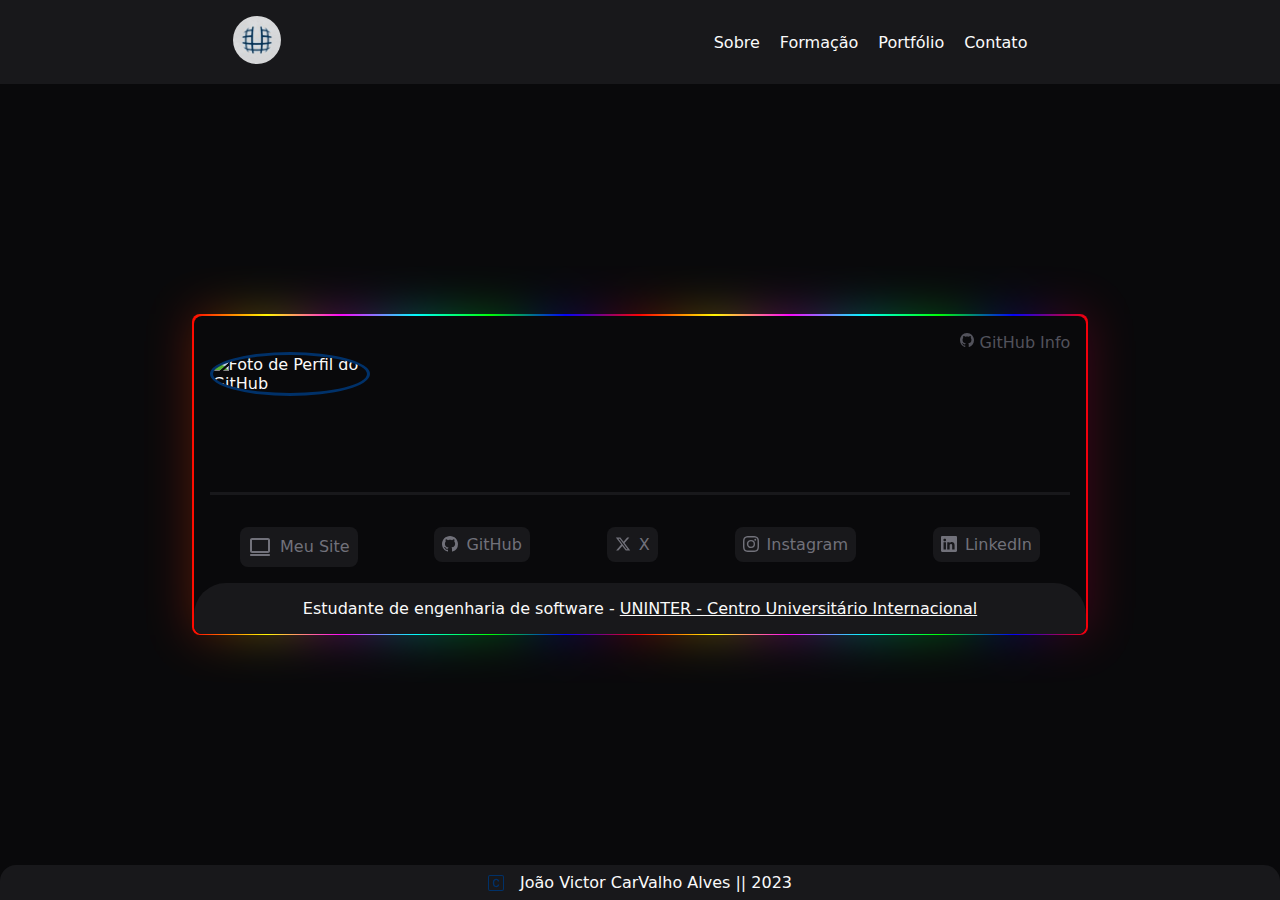
==== index.html @ 8c641ff2 "first commit" ====
<!DOCTYPE html>
<html lang="pt-br">

<head>
  <meta charset="UTF-8">
  <meta name="viewport" content="width=device-width, initial-scale=1.0">
  <link rel="stylesheet" href="/public/assets/css/main.css">
  <link rel="stylesheet" href="/public/assets/css/nav.css">
  <link rel="stylesheet" href="/public/assets/css/home.css">
  <title>Meu Portfólio</title>
  <link rel="shortcut icon" href="/public/assets/img/uninter.jpeg" type="image/x-icon">
</head>

<body>
  <!-- Menu -->
  <header>
    <a href="/" class="logo">
      <img src="/public/assets/img/uninter.jpeg" title="Logo uninter" alt="Logo uninter">
    </a>
    <nav>
      <ul>
        <li><a href="./public/pages/sobre.html">Sobre</a></li>
        <li><a href="./public/pages/formacao.html">Formação</a></li>
        <li><a target="_blank" href="https://joaovic-tech.com/">Portfólio</a></li>
        <li><a href="./public/pages/contato.html">Contato</a></li>
      </ul>
    </nav>
  </header>
  <!-- Conteúdo principal -->
  <main class="container">
    <div class="gradient-animator">
      <div class="gradient-animator-absolute"></div>
      <div id="profile-info-container">
        <div id="profile-info">
          <span>
            <svg fill="currentColor" xmlns="http://www.w3.org/2000/svg" xmlns:xlink="http://www.w3.org/1999/xlink"
              width="16px" height="16px" viewBox="0 0 512 512">
              <g>
                <path class="st0"
                  d="M256,32C132.3,32,32,134.8,32,261.7c0,101.5,64.2,187.5,153.2,217.9c11.2,2.1,15.3-5,15.3-11.1 c0-5.5-0.2-19.9-0.3-39.1c-62.3,13.9-75.5-30.8-75.5-30.8c-10.2-26.5-24.9-33.6-24.9-33.6c-20.3-14.3,1.5-14,1.5-14 c22.5,1.6,34.3,23.7,34.3,23.7c20,35.1,52.4,25,65.2,19.1c2-14.8,7.8-25,14.2-30.7c-49.7-5.8-102-25.5-102-113.5 c0-25.1,8.7-45.6,23-61.6c-2.3-5.8-10-29.2,2.2-60.8c0,0,18.8-6.2,61.6,23.5c17.9-5.1,37-7.6,56.1-7.7c19,0.1,38.2,2.6,56.1,7.7 c42.8-29.7,61.5-23.5,61.5-23.5c12.2,31.6,4.5,55,2.2,60.8c14.3,16.1,23,36.6,23,61.6c0,88.2-52.4,107.6-102.3,113.3 c8,7.1,15.2,21.1,15.2,42.5c0,30.7-0.3,55.5-0.3,63c0,6.1,4,13.3,15.4,11C415.9,449.1,480,363.1,480,261.7 C480,134.8,379.7,32,256,32z" />
              </g>
            </svg>
            GitHub Info
          </span>
          <img id="profile-image" title="Foto de Perfil do GitHub" alt="Foto de Perfil do GitHub">
          <h2 id="name"></h2>
          <h4 id="username"></h4>
          <p id="bio"></p>
          <ul class="social-links">
            <li>
              <a href="#" class="social-link">
                <svg fill="currentColor" width="24" height="24" viewBox="0 0 24 24" xmlns="http://www.w3.org/2000/svg">
                  <path fill-rule="evenodd" clip-rule="evenodd"
                    d="M2 5C2 3.89543 2.89543 3 4 3H20C21.1046 3 22 3.89543 22 5V16C22 17.1046 21.1046 18 20 18H4C2.89543 18 2 17.1046 2 16V5ZM20 5H4V16H20V5Z" />
                  <path fill-rule="evenodd" clip-rule="evenodd"
                    d="M22 20C22 20.5523 21.5523 21 21 21H3C2.44772 21 2 20.5523 2 20C2 19.4477 2.44772 19 3 19L21 19C21.5523 19 22 19.4477 22 20Z" />
                </svg>
                Meu Site
              </a>
            </li>
            <li>
              <a href="#" class="social-link facebook">
                <svg fill="currentColor" xmlns="http://www.w3.org/2000/svg" width="16" height="16" class="bi bi-github"
                  viewBox="0 0 16 16">
                  <path
                    d="M8 0C3.58 0 0 3.58 0 8c0 3.54 2.29 6.53 5.47 7.59.4.07.55-.17.55-.38 0-.19-.01-.82-.01-1.49-2.01.37-2.53-.49-2.69-.94-.09-.23-.48-.94-.82-1.13-.28-.15-.68-.52-.01-.53.63-.01 1.08.58 1.23.82.72 1.21 1.87.87 2.33.66.07-.52.28-.87.51-1.07-1.78-.2-3.64-.89-3.64-3.95 0-.87.31-1.59.82-2.15-.08-.2-.36-1.02.08-2.12 0 0 .67-.21 2.2.82.64-.18 1.32-.27 2-.27.68 0 1.36.09 2 .27 1.53-1.04 2.2-.82 2.2-.82.44 1.1.16 1.92.08 2.12.51.56.82 1.27.82 2.15 0 3.07-1.87 3.75-3.65 3.95.29.25.54.73.54 1.48 0 1.07-.01 1.93-.01 2.2 0 .21.15.46.55.38A8.012 8.012 0 0 0 16 8c0-4.42-3.58-8-8-8z" />
                </svg>
                GitHub
              </a>
            </li>
            <li>
              <a href="#" class="social-link twitter">
                <svg xmlns:xlink="http://www.w3.org/1999/xlink" xmlns="http://www.w3.org/2000/svg" viewBox="0 0 24 24"
                  aria-hidden="true"
                  class="r-18jsvk2 r-4qtqp9 r-yyyyoo r-16y2uox r-8kz0gk r-dnmrzs r-bnwqim r-1plcrui r-lrvibr r-lrsllp"
                  width="16" height="16">
                  <g>
                    <path
                      d="M18.244 2.25h3.308l-7.227 8.26 8.502 11.24H16.17l-5.214-6.817L4.99 21.75H1.68l7.73-8.835L1.254 2.25H8.08l4.713 6.231zm-1.161 17.52h1.833L7.084 4.126H5.117z" />
                  </g>
                </svg>
                X
              </a>
            </li>
            <li>
              <a href="#" class="social-link instagram">
                <svg fill="currentColor" xmlns="http://www.w3.org/2000/svg" width="16" height="16"
                  class="bi bi-instagram" viewBox="0 0 16 16">
                  <path
                    d="M8 0C5.829 0 5.556.01 4.703.048 3.85.088 3.269.222 2.76.42a3.917 3.917 0 0 0-1.417.923A3.927 3.927 0 0 0 .42 2.76C.222 3.268.087 3.85.048 4.7.01 5.555 0 5.827 0 8.001c0 2.172.01 2.444.048 3.297.04.852.174 1.433.372 1.942.205.526.478.972.923 1.417.444.445.89.719 1.416.923.51.198 1.09.333 1.942.372C5.555 15.99 5.827 16 8 16s2.444-.01 3.298-.048c.851-.04 1.434-.174 1.943-.372a3.916 3.916 0 0 0 1.416-.923c.445-.445.718-.891.923-1.417.197-.509.332-1.09.372-1.942C15.99 10.445 16 10.173 16 8s-.01-2.445-.048-3.299c-.04-.851-.175-1.433-.372-1.941a3.926 3.926 0 0 0-.923-1.417A3.911 3.911 0 0 0 13.24.42c-.51-.198-1.092-.333-1.943-.372C10.443.01 10.172 0 7.998 0h.003zm-.717 1.442h.718c2.136 0 2.389.007 3.232.046.78.035 1.204.166 1.486.275.373.145.64.319.92.599.28.28.453.546.598.92.11.281.24.705.275 1.485.039.843.047 1.096.047 3.231s-.008 2.389-.047 3.232c-.035.78-.166 1.203-.275 1.485a2.47 2.47 0 0 1-.599.919c-.28.28-.546.453-.92.598-.28.11-.704.24-1.485.276-.843.038-1.096.047-3.232.047s-2.39-.009-3.233-.047c-.78-.036-1.203-.166-1.485-.276a2.478 2.478 0 0 1-.92-.598 2.48 2.48 0 0 1-.6-.92c-.109-.281-.24-.705-.275-1.485-.038-.843-.046-1.096-.046-3.233 0-2.136.008-2.388.046-3.231.036-.78.166-1.204.276-1.486.145-.373.319-.64.599-.92.28-.28.546-.453.92-.598.282-.11.705-.24 1.485-.276.738-.034 1.024-.044 2.515-.045v.002zm4.988 1.328a.96.96 0 1 0 0 1.92.96.96 0 0 0 0-1.92zm-4.27 1.122a4.109 4.109 0 1 0 0 8.217 4.109 4.109 0 0 0 0-8.217zm0 1.441a2.667 2.667 0 1 1 0 5.334 2.667 2.667 0 0 1 0-5.334z" />
                </svg>
                Instagram
              </a>
            </li>
            <li>
              <a href="#" class="social-link linkedin">
                <svg fill="currentColor" xmlns="http://www.w3.org/2000/svg" width="16" height="16"
                  class="bi bi-linkedin" viewBox="0 0 16 16">
                  <path
                    d="M0 1.146C0 .513.526 0 1.175 0h13.65C15.474 0 16 .513 16 1.146v13.708c0 .633-.526 1.146-1.175 1.146H1.175C.526 16 0 15.487 0 14.854V1.146zm4.943 12.248V6.169H2.542v7.225h2.401zm-1.2-8.212c.837 0 1.358-.554 1.358-1.248-.015-.709-.52-1.248-1.342-1.248-.822 0-1.359.54-1.359 1.248 0 .694.521 1.248 1.327 1.248h.016zm4.908 8.212V9.359c0-.216.016-.432.08-.586.173-.431.568-.878 1.232-.878.869 0 1.216.662 1.216 1.634v3.865h2.401V9.25c0-2.22-1.184-3.252-2.764-3.252-1.274 0-1.845.7-2.165 1.193v.025h-.016a5.54 5.54 0 0 1 .016-.025V6.169h-2.4c.03.678 0 7.225 0 7.225h2.4z" />
                </svg>
                LinkedIn
              </a>
            </li>
          </ul>
        </div>
        <p>Estudante de engenharia de software - <a href="https://www.uninter.com/" target="_blank"
            rel="noopener noreferrer">UNINTER - Centro Universitário Internacional</a></p>
      </div>
    </div>
  </main>
  <!-- Footer -->
  <footer>
    <svg xmlns="http://www.w3.org/2000/svg" width="16" height="16" fill="currentColor" class="bi bi-c-square"
      viewBox="0 0 16 16">
      <path
        d="M8.146 4.992c-1.212 0-1.927.92-1.927 2.502v1.06c0 1.571.703 2.462 1.927 2.462.979 0 1.641-.586 1.729-1.418h1.295v.093c-.1 1.448-1.354 2.467-3.03 2.467-2.091 0-3.269-1.336-3.269-3.603V7.482c0-2.261 1.201-3.638 3.27-3.638 1.681 0 2.935 1.054 3.029 2.572v.088H9.875c-.088-.879-.768-1.512-1.729-1.512Z" />
      <path
        d="M0 2a2 2 0 0 1 2-2h12a2 2 0 0 1 2 2v12a2 2 0 0 1-2 2H2a2 2 0 0 1-2-2V2Zm15 0a1 1 0 0 0-1-1H2a1 1 0 0 0-1 1v12a1 1 0 0 0 1 1h12a1 1 0 0 0 1-1V2Z" />
    </svg>
    <p>João Victor CarValho Alves || 2023</p>
  </footer>
  <script src="/public/assets/js/githubProfile.js"></script>
</body>

</html>
---- public/assets/css/main.css ----
:root {
  --primary-color: #003169;
  --secondary-color: #4270A1;
  --secondary-color-opacity: #4270a188;
  --bg-color: #09090b;
  --bg-color2: #18181b;
  --text-color: #fafafa;
  --text-color2: #71717a;
}

* {
  margin: 0;
  padding: 0;
  box-sizing: border-box;
  font-family: system-ui, -apple-system, BlinkMacSystemFont, 'Segoe UI', Roboto, Oxygen, Ubuntu, Cantarell, 'Open Sans', 'Helvetica Neue', sans-serif;
  color: #fafafa;
}

body {
  height: 100vh;
  background: var(--bg-color);
  display: flex;
  flex-direction: column;
  justify-content: space-between;
}

.container {
  flex: content;
  display: flex;
  flex-direction: column;
  justify-content: center;
}

footer {
  display: flex;
  justify-content: center;
  text-align: center;
  align-items: center;
  gap: 1rem;
  padding: 0.5rem;
  border-radius: 1rem 1rem 0 0;
  background-color: var(--bg-color2); 
}

footer svg {
  fill: var(--primary-color);
}
---- public/assets/css/nav.css ----
/* Estilização para o menu de navegação */
header {
  background: #18181b;
  display: flex;
  justify-content: space-around;
  padding: 1rem;
  width: 100%;
}

/* Estilizando a logo */
.logo img {
  width: 3rem;
  height: 3rem;
  border-radius: 100%;
}

.logo:hover {
  opacity: 75%;
  transition: .2s ease;
}

nav {
  display: flex;
  justify-content: center;
  align-items: center;
  text-align: center;
}

nav ul {
  list-style: none;
  display: flex;
}

nav li {
  margin-right: 20px;
}

nav a {
  text-decoration: none;
  position: relative; /* Para posicionar o elemento filho (a linha) */
}

/* Estilização para a linha que crescerá */
nav a::after {
  content: "";
  position: absolute;
  bottom: -3px; /* Posição inicial (abaixo do texto) */
  left: 0;
  width: 0; /* Largura inicial 0 */
  height: 2px; /* Altura da linha */
  background-color: #007bff; /* Cor da linha */
  transition: width 0.3s; /* Transição da largura */
}

/* Estilização da linha quando passar o mouse */
nav a:hover::after {
  width: 100%; /* Largura da linha cresce para 100% */
}
---- public/assets/css/home.css ----
main.container {
  width: 70%;
  margin: auto;
}

/* gradient-animator */
@keyframes gradientAnimation {
  0% {
    background-position: 0%;
  }

  to {
    background-position: 100%;
  }
}

.gradient-animator {
  position: relative;
  background-image: linear-gradient(
    to right,
    red,
    yellow,
    #ff00ff,
    cyan,
    #00ff00,
    blue,
    red
  );
  background-size: 50% 100%;
  animation: gradientAnimation 5s linear infinite;
  padding: 0.1rem;
  border-radius: 0.5rem;
}

.gradient-animator-absolute {
  position: absolute;
  width: 100%;
  height: 100%;
  opacity: 0.3;
  filter: blur(24px);
  top: 0;
  left: 0;
  background-image: linear-gradient(
    to right,
    red,
    yellow,
    #ff00ff,
    cyan,
    #00ff00,
    blue,
    red
  );
  background-size: 50% 100%;
  animation: gradientAnimation 5s linear infinite;
}

/* Estilização para o profileInfo */
#profile-info-container {
  position: relative;
  background: var(--bg-color);
  border-radius: 0.5rem;
  height: 100%;
}

#profile-info {
  display: flex;
  flex-direction: column;
  justify-content: start;
  padding: 1rem;
}

#profile-info span svg,
#profile-info span {
  text-align: end;
  color: #52525b;
  fill: #52525b;
}

#profile-image {
  width: 10rem;
  height: auto;
  border-radius: 100%;
  border: 0.2rem solid var(--primary-color);
}

/* Estilização para o nome */
#name {
  margin-top: 1rem;
  font-weight: bold;
  font-family: "Montserrat", sans-serif;
}

#username {
  opacity: 0.3;
  margin-top: 1rem;
}

#profile-info-container p#bio {
  background: transparent;
  border-radius: 0;
  border-bottom: 0.2rem solid var(--bg-color2);
  margin: 2rem 0;
}

#profile-info-container p {
  background: var(--bg-color2);
  padding: 1rem;
  border-radius: 2rem 2rem 0.5rem 0.5rem;
  text-align: center;
}

#profile-info-container p a:hover {
  color: var(--secondary-color);
}

/* Redes sociais */
.social-links {
  list-style: none;
  gap: 1rem;
  display: flex;
  justify-content: space-around;
  align-items: start;
  flex-wrap: wrap;
  text-align: start;
}

.social-link {
  background: var(--bg-color2);
  padding: 0.5rem;
  border-radius: 0.5rem;
  display: flex;
  gap: 0.5rem;
  text-align: center;
  justify-content: center;
  align-items: center;
}

.social-link,
.social-link svg {
  transition: 0.3s ease;
  text-decoration: none;
  color: var(--text-color2);
  fill: var(--text-color2);
}

.social-link:hover,
.social-link:hover svg {
  color: var(--text-color);
  fill: var(--text-color);
  text-decoration: underline;
}

/* Responsividade */
@media (max-width: 798px) {
  main.container {
    width: 90%;
  }
}
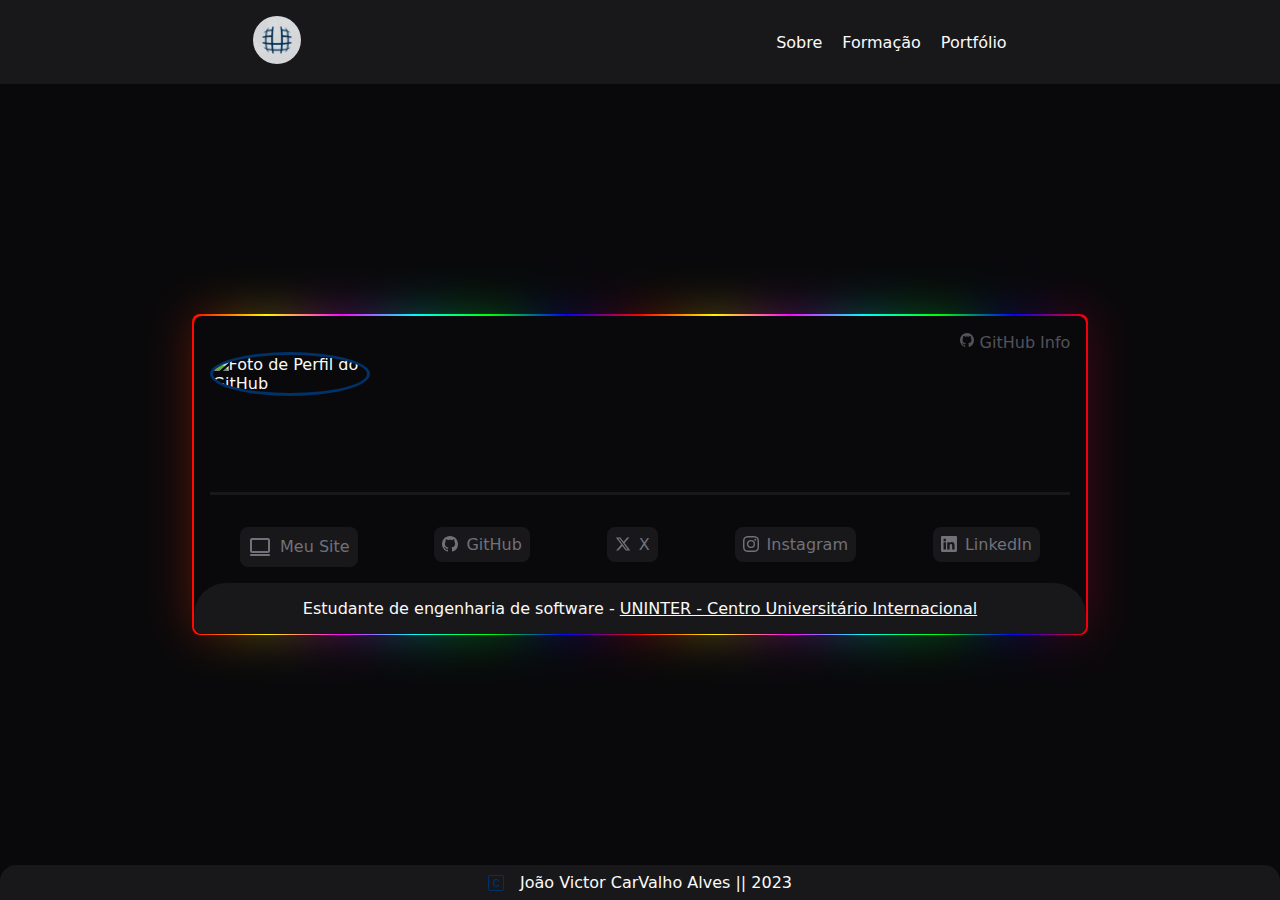
==== commit cdd2d404: "ajustes nos links das páginas e add README" ====
--- a/index.html
+++ b/index.html
@@ -4,25 +4,24 @@
 <head>
   <meta charset="UTF-8">
   <meta name="viewport" content="width=device-width, initial-scale=1.0">
-  <link rel="stylesheet" href="/public/assets/css/main.css">
-  <link rel="stylesheet" href="/public/assets/css/nav.css">
-  <link rel="stylesheet" href="/public/assets/css/home.css">
+  <link rel="stylesheet" href="./public/assets/css/main.css">
+  <link rel="stylesheet" href="./public/assets/css/nav.css">
+  <link rel="stylesheet" href="./public/assets/css/home.css">
   <title>Meu Portfólio</title>
-  <link rel="shortcut icon" href="/public/assets/img/uninter.jpeg" type="image/x-icon">
+  <link rel="shortcut icon" href="./public/assets/img/uninter.jpeg" type="image/x-icon">
 </head>
 
 <body>
   <!-- Menu -->
   <header>
-    <a href="/" class="logo">
-      <img src="/public/assets/img/uninter.jpeg" title="Logo uninter" alt="Logo uninter">
+    <a href="./index.html" class="logo">
+      <img src="./public/assets/img/uninter.jpeg" title="Logo uninter" alt="Logo uninter">
     </a>
     <nav>
       <ul>
         <li><a href="./public/pages/sobre.html">Sobre</a></li>
         <li><a href="./public/pages/formacao.html">Formação</a></li>
-        <li><a target="_blank" href="https://joaovic-tech.com/">Portfólio</a></li>
-        <li><a href="./public/pages/contato.html">Contato</a></li>
+        <li><a target="_blank" href="https://joaovic-tech.com/projects">Portfólio</a></li>
       </ul>
     </nav>
   </header>
@@ -48,7 +47,7 @@
           <p id="bio"></p>
           <ul class="social-links">
             <li>
-              <a href="#" class="social-link">
+              <a href="https://joaovic-tech.com/" target="_blank" class="social-link">
                 <svg fill="currentColor" width="24" height="24" viewBox="0 0 24 24" xmlns="http://www.w3.org/2000/svg">
                   <path fill-rule="evenodd" clip-rule="evenodd"
                     d="M2 5C2 3.89543 2.89543 3 4 3H20C21.1046 3 22 3.89543 22 5V16C22 17.1046 21.1046 18 20 18H4C2.89543 18 2 17.1046 2 16V5ZM20 5H4V16H20V5Z" />
@@ -59,7 +58,7 @@
               </a>
             </li>
             <li>
-              <a href="#" class="social-link facebook">
+              <a href="https://github.com/joaovic-tech" target="_blank" class="social-link facebook">
                 <svg fill="currentColor" xmlns="http://www.w3.org/2000/svg" width="16" height="16" class="bi bi-github"
                   viewBox="0 0 16 16">
                   <path
@@ -69,7 +68,7 @@
               </a>
             </li>
             <li>
-              <a href="#" class="social-link twitter">
+              <a href="https://x.com/joaovic_tech" target="_blank" class="social-link twitter">
                 <svg xmlns:xlink="http://www.w3.org/1999/xlink" xmlns="http://www.w3.org/2000/svg" viewBox="0 0 24 24"
                   aria-hidden="true"
                   class="r-18jsvk2 r-4qtqp9 r-yyyyoo r-16y2uox r-8kz0gk r-dnmrzs r-bnwqim r-1plcrui r-lrvibr r-lrsllp"
@@ -83,7 +82,7 @@
               </a>
             </li>
             <li>
-              <a href="#" class="social-link instagram">
+              <a href="https://www.instagram.com/joaovic.tech/" target="_blank" class="social-link instagram">
                 <svg fill="currentColor" xmlns="http://www.w3.org/2000/svg" width="16" height="16"
                   class="bi bi-instagram" viewBox="0 0 16 16">
                   <path
@@ -93,7 +92,7 @@
               </a>
             </li>
             <li>
-              <a href="#" class="social-link linkedin">
+              <a href="https://www.linkedin.com/in/joaovic-tech/" target="_blank" class="social-link linkedin">
                 <svg fill="currentColor" xmlns="http://www.w3.org/2000/svg" width="16" height="16"
                   class="bi bi-linkedin" viewBox="0 0 16 16">
                   <path
@@ -120,7 +119,7 @@
     </svg>
     <p>João Victor CarValho Alves || 2023</p>
   </footer>
-  <script src="/public/assets/js/githubProfile.js"></script>
+  <script src="./public/assets/js/githubProfile.js"></script>
 </body>
 
 </html>--- a/public/assets/css/main.css
+++ b/public/assets/css/main.css
@@ -1,6 +1,6 @@
 :root {
   --primary-color: #003169;
-  --secondary-color: #4270A1;
+  --secondary-color: #4270a1;
   --secondary-color-opacity: #4270a188;
   --bg-color: #09090b;
   --bg-color2: #18181b;
@@ -12,7 +12,8 @@
   margin: 0;
   padding: 0;
   box-sizing: border-box;
-  font-family: system-ui, -apple-system, BlinkMacSystemFont, 'Segoe UI', Roboto, Oxygen, Ubuntu, Cantarell, 'Open Sans', 'Helvetica Neue', sans-serif;
+  font-family: system-ui, -apple-system, BlinkMacSystemFont, "Segoe UI", Roboto,
+    Oxygen, Ubuntu, Cantarell, "Open Sans", "Helvetica Neue", sans-serif;
   color: #fafafa;
 }
 
@@ -31,6 +32,15 @@
   justify-content: center;
 }
 
+/* Foto de perfil do GitHub */
+
+#profile-image {
+  width: 10rem;
+  height: auto;
+  border-radius: 100%;
+  border: 0.2rem solid var(--primary-color);
+}
+
 footer {
   display: flex;
   justify-content: center;
@@ -39,7 +49,7 @@
   gap: 1rem;
   padding: 0.5rem;
   border-radius: 1rem 1rem 0 0;
-  background-color: var(--bg-color2); 
+  background-color: var(--bg-color2);
 }
 
 footer svg {
--- a/public/assets/css/home.css
+++ b/public/assets/css/home.css
@@ -76,13 +76,6 @@
   fill: #52525b;
 }
 
-#profile-image {
-  width: 10rem;
-  height: auto;
-  border-radius: 100%;
-  border: 0.2rem solid var(--primary-color);
-}
-
 /* Estilização para o nome */
 #name {
   margin-top: 1rem;
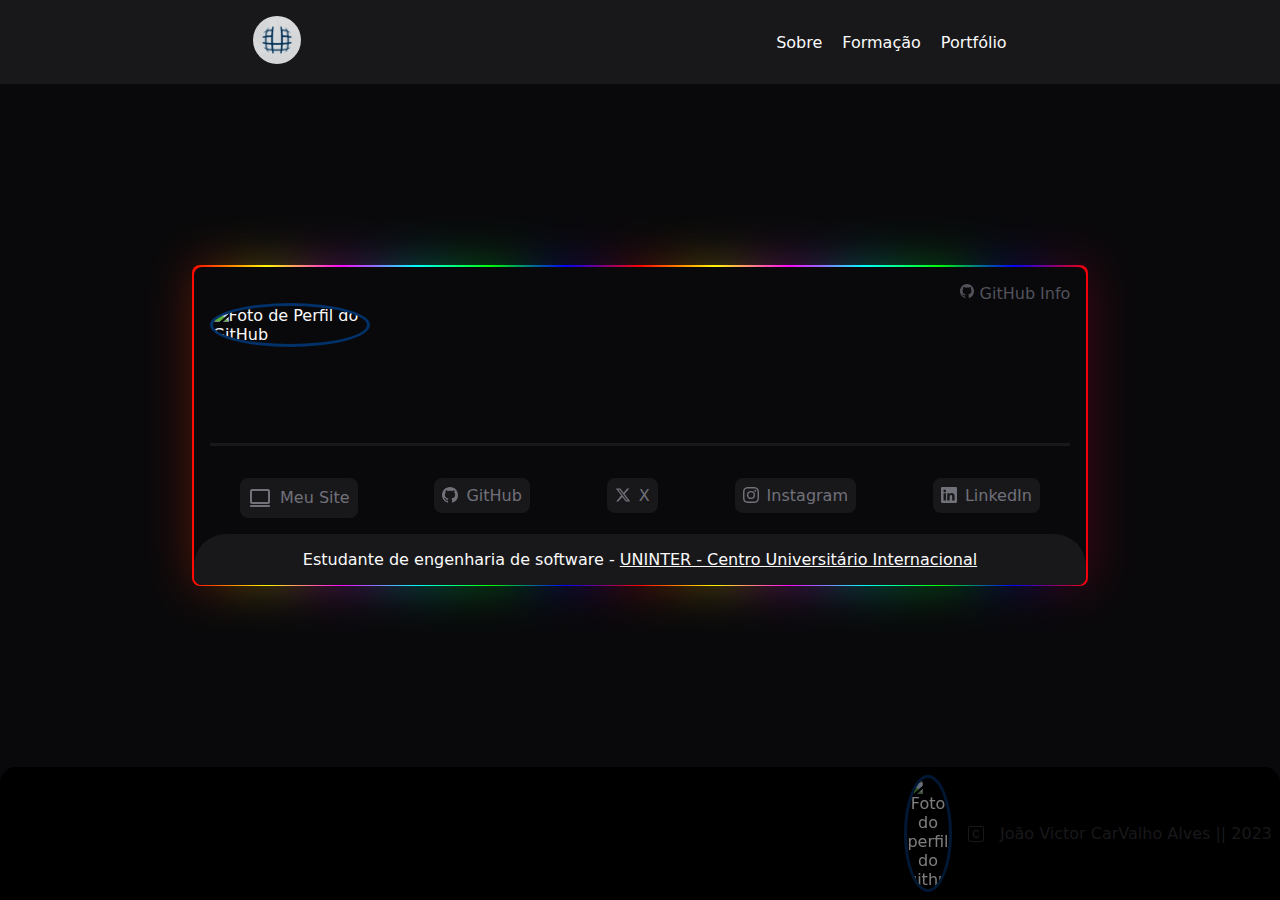
==== commit 790ce7a4: "página de formação completa" ====
--- a/index.html
+++ b/index.html
@@ -4,23 +4,23 @@
 <head>
   <meta charset="UTF-8">
   <meta name="viewport" content="width=device-width, initial-scale=1.0">
-  <link rel="stylesheet" href="./public/assets/css/main.css">
-  <link rel="stylesheet" href="./public/assets/css/nav.css">
-  <link rel="stylesheet" href="./public/assets/css/home.css">
+  <link rel="stylesheet" href="/public/assets/css/main.css">
+  <link rel="stylesheet" href="/public/assets/css/nav.css">
+  <link rel="stylesheet" href="/public/assets/css/home.css">
   <title>Meu Portfólio</title>
-  <link rel="shortcut icon" href="./public/assets/img/uninter.jpeg" type="image/x-icon">
+  <link rel="shortcut icon" href="/public/assets/img/uninter.jpeg" type="image/x-icon">
 </head>
 
 <body>
   <!-- Menu -->
   <header>
-    <a href="./index.html" class="logo">
-      <img src="./public/assets/img/uninter.jpeg" title="Logo uninter" alt="Logo uninter">
+    <a href="/index.html" class="logo">
+      <img src="/public/assets/img/uninter.jpeg" title="Logo uninter" alt="Logo uninter">
     </a>
     <nav>
       <ul>
-        <li><a href="./public/pages/sobre.html">Sobre</a></li>
-        <li><a href="./public/pages/formacao.html">Formação</a></li>
+        <li><a href="/public/pages/sobre.html">Sobre</a></li>
+        <li><a href="/public/pages/formacao.html">Formação</a></li>
         <li><a target="_blank" href="https://joaovic-tech.com/projects">Portfólio</a></li>
       </ul>
     </nav>
@@ -41,7 +41,7 @@
             </svg>
             GitHub Info
           </span>
-          <img id="profile-image" title="Foto de Perfil do GitHub" alt="Foto de Perfil do GitHub">
+          <img class="profile-image" title="Foto de Perfil do GitHub" alt="Foto de Perfil do GitHub">
           <h2 id="name"></h2>
           <h4 id="username"></h4>
           <p id="bio"></p>
@@ -110,6 +110,7 @@
   </main>
   <!-- Footer -->
   <footer>
+    <img class="profile-image" title="Foto do perfil do github">
     <svg xmlns="http://www.w3.org/2000/svg" width="16" height="16" fill="currentColor" class="bi bi-c-square"
       viewBox="0 0 16 16">
       <path
@@ -117,9 +118,11 @@
       <path
         d="M0 2a2 2 0 0 1 2-2h12a2 2 0 0 1 2 2v12a2 2 0 0 1-2 2H2a2 2 0 0 1-2-2V2Zm15 0a1 1 0 0 0-1-1H2a1 1 0 0 0-1 1v12a1 1 0 0 0 1 1h12a1 1 0 0 0 1-1V2Z" />
     </svg>
-    <p>João Victor CarValho Alves || 2023</p>
+    <p>
+      João Victor CarValho Alves || 2023
+    </p>
   </footer>
-  <script src="./public/assets/js/githubProfile.js"></script>
+  <script src="/public/assets/js/githubProfile.js"></script>
 </body>
 
 </html>--- a/public/assets/css/main.css
+++ b/public/assets/css/main.css
@@ -5,6 +5,7 @@
   --bg-color: #09090b;
   --bg-color2: #18181b;
   --text-color: #fafafa;
+  --footer-color: #000000;
   --text-color2: #71717a;
 }
 
@@ -34,24 +35,35 @@
 
 /* Foto de perfil do GitHub */
 
-#profile-image {
+.profile-image {
   width: 10rem;
   height: auto;
   border-radius: 100%;
   border: 0.2rem solid var(--primary-color);
 }
 
+/* Footer */
+
 footer {
   display: flex;
-  justify-content: center;
+  justify-content: end;
   text-align: center;
   align-items: center;
   gap: 1rem;
   padding: 0.5rem;
   border-radius: 1rem 1rem 0 0;
-  background-color: var(--bg-color2);
+  background-color: var(--footer-color);
+}
+
+footer .profile-image {
+  width: 3rem;
+  opacity: 0.5;
+}
+
+footer p {
+  color: var(--bg-color2);
 }
 
 footer svg {
-  fill: var(--primary-color);
+  fill: var(--bg-color2);
 }
